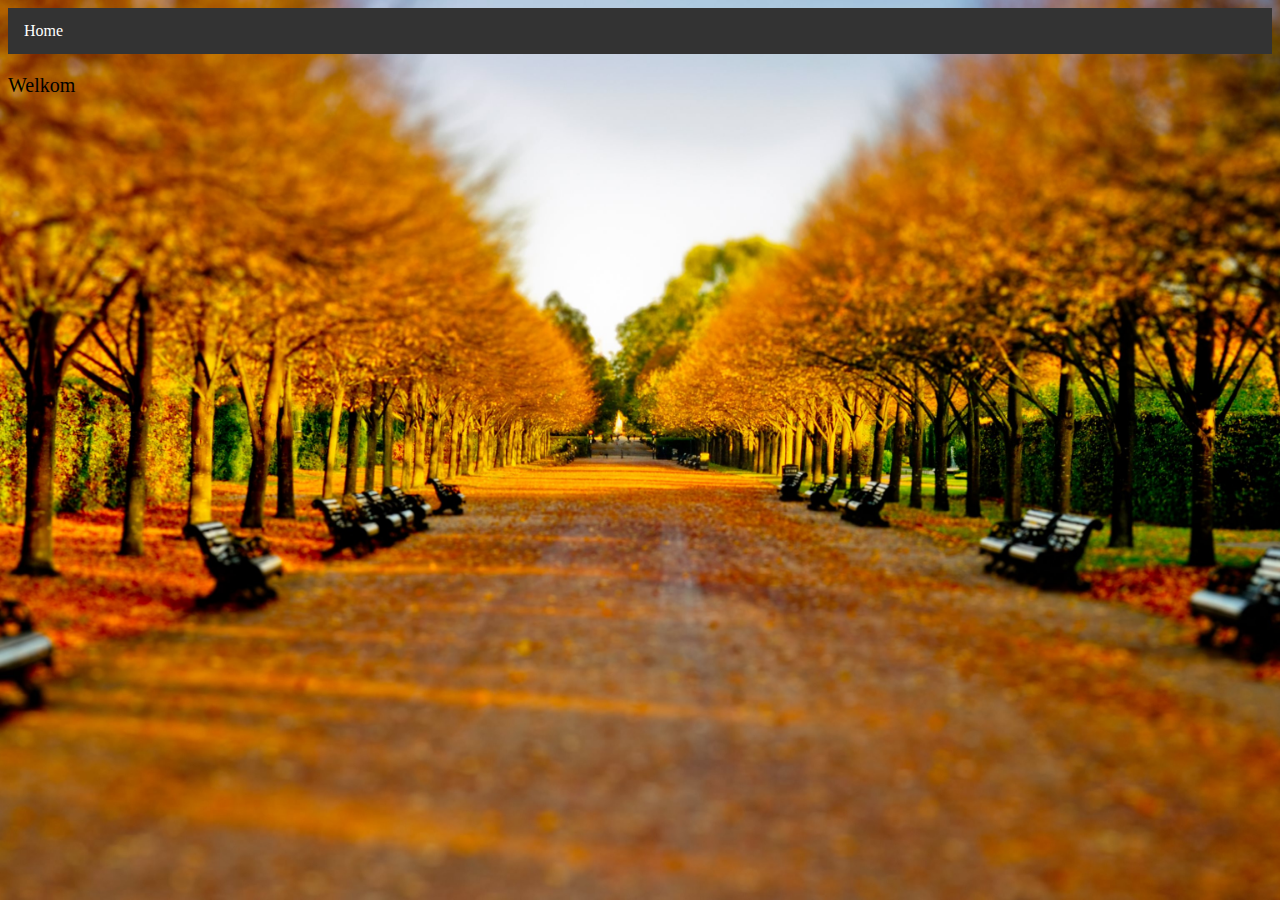
==== afspraak.html @ bdb91bcd "Create afspraak.html" ====
<!DOCTYPE html>
<html>
    <head>
      <title>Afspraak</title>

        <link rel="stylesheet" href='style.css'/>
    </head>
    <body>
       <ul>
        <li><a href="/patient">Home</a></li>
       </ul> 
      <p>Welkom</p>
    </body>
</html>
---- style.css ----
body {
	background: url(park-4k.jpg);
	height: 100%;
	background-repeat: no-repeat;
	background-attachment: fixed;
	background-position: center;
	background-size: cover;
	font-family: sans-serif;
}

ul {
  list-style-type: none;
  margin: 0;
  padding: 0;
  overflow: hidden;
  background-color: #333;
}

li {
  float: left;
}

li a {
  font-family: verdana;
  display: block;
  color: white;
  text-align: center;
  padding: 14px 16px;
  text-decoration: none;
}

/* Change the link color to #111 (black) on hover */
li a:hover {
  background-color: #111;
}
header {
    padding: 30px;
    text-align: center;
    font-size: 35px;
    color: black;
}

p {
    font-family: verdana;
    text-align: left;
    font-size: 20px;
    color: black;
}
var {
    font-family: verdana;
    text-align: left;
    font-size: 20px;
    color: black;
}


div{
    text-align: center;
     font-size: 30px;
}

div.container{
    text-align: center;
     font-size: 30px;
}
button {
    background-color: darkred;
    color: white;
    padding: 25px 20px;
    margin: 20px 0 22px 0;
    border: none;
    cursor: pointer;
    width: 80%;
    opacity: 0.9;
    font-size: 25px;
}
form{
    background-color: darkgreen;
    color: white;
    padding: 15px;
    margin: 8px 0;
    border: none;
    cursor: pointer;
    width: 100%;
    opacity: 0.9;
    font-size: 25px;
}
input{
    background-color: black;
    color: white;
    padding: 25px 20px;
    margin: 8px 0;
    border: none;
    cursor: pointer;
    width: 80%;
    opacity: 0.9;
    font-size: 25px;
}
input[type=text], input[type=naam] {
 background-color: black;
    color: white;
  width: 96%;
  padding: 15px;
  margin: 20px 0 22px 0;
  display: inline-block;
  border: none;
}

input[type=text]:focus, input[type=password]:focus {
  background-color: black;
  outline: none;
}
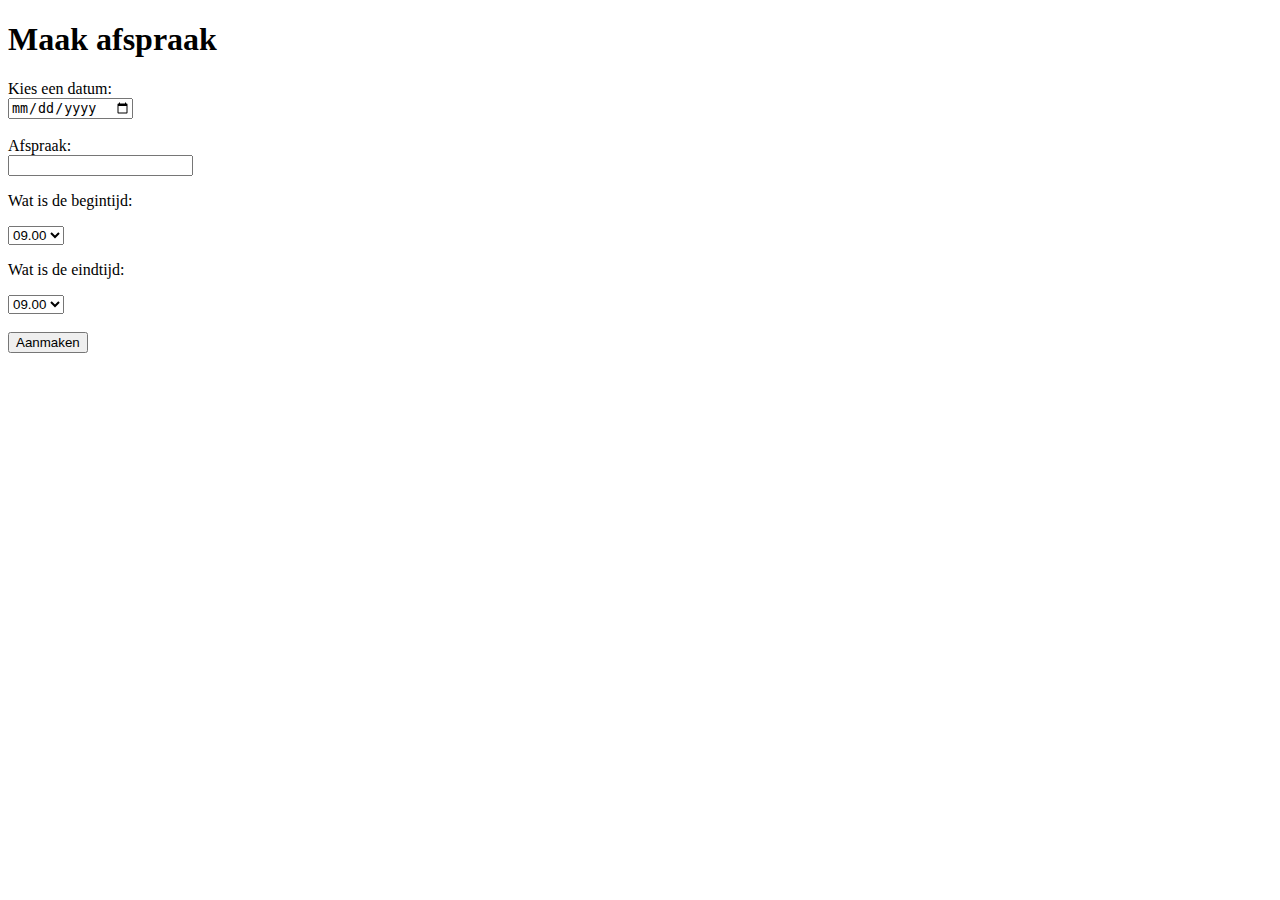
==== commit 4caedab3: "Create afspraak.html" ====
--- a/afspraak.html
+++ b/afspraak.html
@@ -1,14 +1,48 @@
 <!DOCTYPE html>
 <html>
-    <head>
-      <title>Afspraak</title>
-
-        <link rel="stylesheet" href='style.css'/>
-    </head>
-    <body>
-       <ul>
-        <li><a href="/patient">Home</a></li>
-       </ul> 
-      <p>Welkom</p>
-    </body>
-</html>
+<head>
+	<title>Anura - Afspraak</title>
+	<link rel="stylesheet" type="text/css" href ="agenda.css">
+</head>
+<body>
+<div class ="Agenda">
+ <h1>Maak afspraak</h1>
+  <label for="Dag">Kies een datum:<br></label>
+  <input type="date" id="Datum" name="Datum">
+  <br>
+  <br>
+  <label for="lname">Afspraak:</label><br>
+  <input type="text" id="lname" name="lname"><br>
+	<form method="POST" action="">
+		<p>Wat is de begintijd:</p>
+		<select id="Begintijd">
+                <option value="09:00">09.00</option>
+          	    <option value="10:00">10.00</option>
+          	    <option value="11:00">11.00</option>
+          	    <option value="12:00">12.00</option>
+          	    <option value="13:00">13.00</option>
+                <option value="14:00">14.00</option>
+                  <option value="15:00">15.00</option>
+                  <option value="16:00">16.00</option>
+                  <option value="17:00">17.00</option>
+                  <option value="18:00">18.00</option>
+              </select>
+    		  <p>Wat is de eindtijd:</p>
+              <select id="Eindtijd">
+              <option value="09:00">09.00</option>
+      		  <option value="10:00">10.00</option>
+      		  <option value="11:00">11.00</option>
+      		  <option value="12:00">12.00</option>
+      		  <option value="13:00">13.00</option>
+              <option value="14:00">14.00</option>
+              <option value="15:00">15.00</option>
+              <option value="16:00">16.00</option>
+              <option value="17:00">17.00</option>
+              <option value="18:00">18.00</option>
+          </select>
+          <br><br>
+          <input type="submit" name="" value = "Aanmaken">
+          </form>
+          </div>
+       </body>
+      </html>
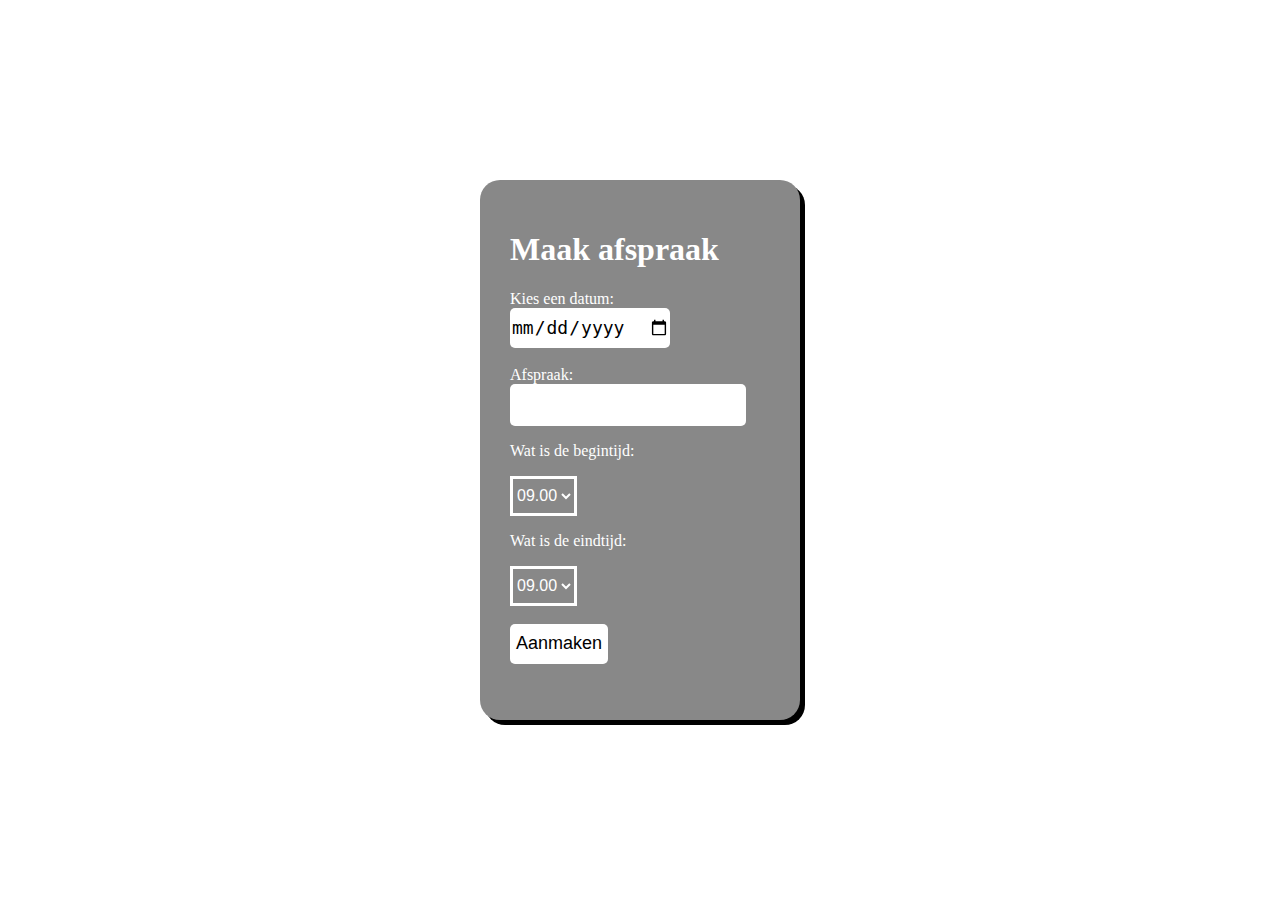
==== commit 7a7bd540: "Update afspraak.html" ====
--- a/afspraak.html
+++ b/afspraak.html
@@ -8,11 +8,11 @@
 <div class ="Agenda">
  <h1>Maak afspraak</h1>
   <label for="Dag">Kies een datum:<br></label>
-  <input type="date" id="Datum" name="Datum">
+  <input type="date" id="Datum" name="Datum" required>
   <br>
   <br>
   <label for="lname">Afspraak:</label><br>
-  <input type="text" id="lname" name="lname"><br>
+  <input type="text" id="lname" name="lname" required><br>
 	<form method="POST" action="">
 		<p>Wat is de begintijd:</p>
 		<select id="Begintijd">
--- a/agenda.css
+++ b/agenda.css
@@ -0,0 +1,35 @@
+.Agenda {
+	width:320px;
+	height: 540px;
+	background:#888888;
+	color: #fff;
+	top: 50%;
+	left: 50%;
+	position: absolute;
+	transform: translate(-50%,-50%);
+	box-sizing: border-box;
+	padding: 30px 30px;
+	border-radius: 20px;
+	box-shadow: 5px 5px black;
+}
+
+.Agenda input{
+	border: none;
+    background: transparent;
+	outline: none;
+	height: 40px;
+	background: white;
+	color: black;
+    placeholder: black;
+	font-size: 18px;
+    border-radius: 5px;
+
+}
+.Agenda select[id=Begintijd], select[id=Eindtijd]{
+	border: solid;
+	background: transparent;
+	outline: none;
+	height: 40px;
+	color: #fff;
+ 	font-size: 16px;
+}
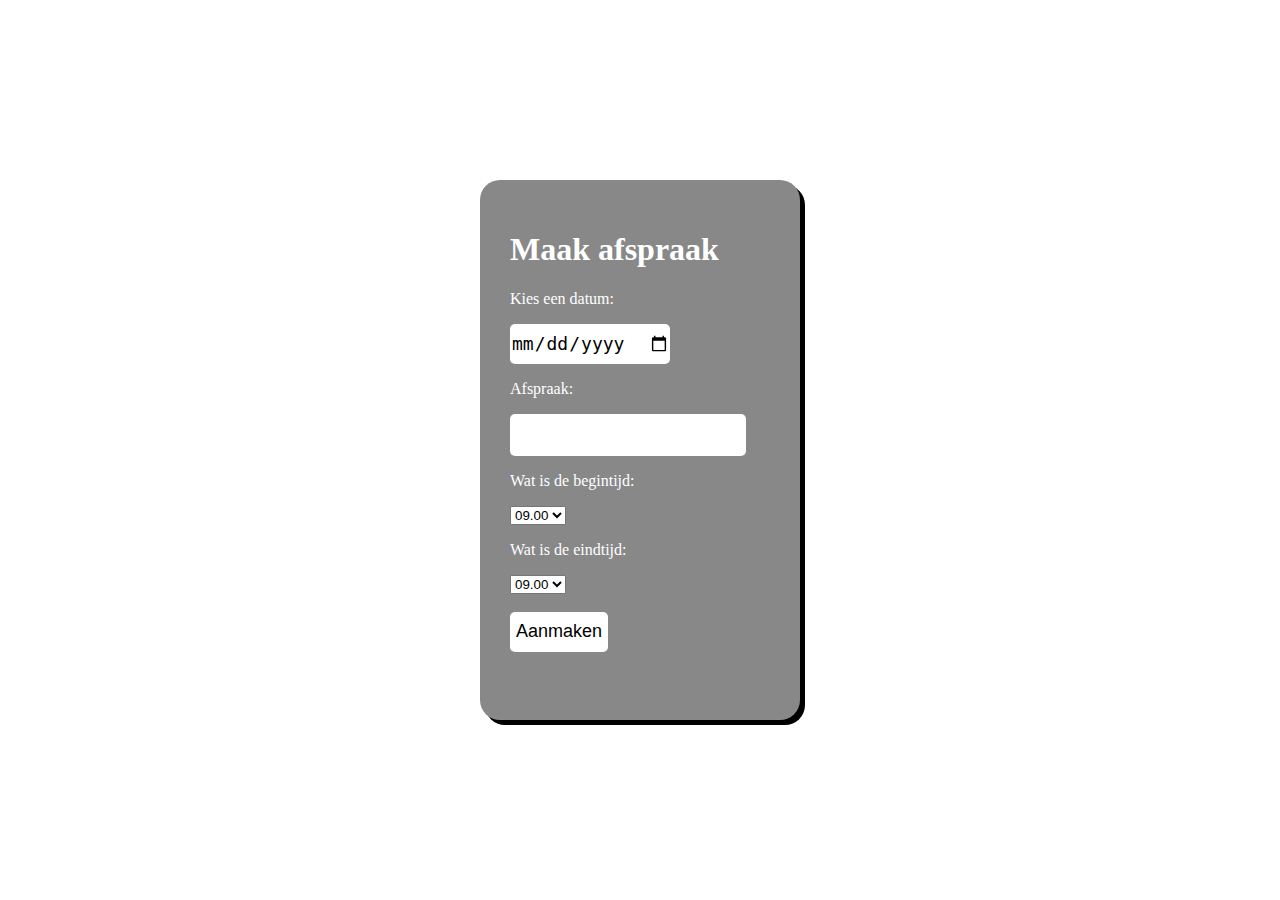
==== commit 5d549597: "Update afspraak.html" ====
--- a/afspraak.html
+++ b/afspraak.html
@@ -1,48 +1,46 @@
 <!DOCTYPE html>
 <html>
-<head>
-	<title>Anura - Afspraak</title>
-	<link rel="stylesheet" type="text/css" href ="agenda.css">
-</head>
-<body>
-<div class ="Agenda">
- <h1>Maak afspraak</h1>
-  <label for="Dag">Kies een datum:<br></label>
-  <input type="date" id="Datum" name="Datum" required>
-  <br>
-  <br>
-  <label for="lname">Afspraak:</label><br>
-  <input type="text" id="lname" name="lname" required><br>
-	<form method="POST" action="">
-		<p>Wat is de begintijd:</p>
-		<select id="Begintijd">
-                <option value="09:00">09.00</option>
-          	    <option value="10:00">10.00</option>
-          	    <option value="11:00">11.00</option>
-          	    <option value="12:00">12.00</option>
-          	    <option value="13:00">13.00</option>
-                <option value="14:00">14.00</option>
-                  <option value="15:00">15.00</option>
-                  <option value="16:00">16.00</option>
-                  <option value="17:00">17.00</option>
-                  <option value="18:00">18.00</option>
-              </select>
-    		  <p>Wat is de eindtijd:</p>
-              <select id="Eindtijd">
-              <option value="09:00">09.00</option>
-      		  <option value="10:00">10.00</option>
-      		  <option value="11:00">11.00</option>
-      		  <option value="12:00">12.00</option>
-      		  <option value="13:00">13.00</option>
-              <option value="14:00">14.00</option>
-              <option value="15:00">15.00</option>
-              <option value="16:00">16.00</option>
-              <option value="17:00">17.00</option>
-              <option value="18:00">18.00</option>
-          </select>
+	<head>
+		<title>Anura - Afspraak</title>
+		<link rel="stylesheet" type="text/css" href = "agenda.css">
+	</head>
+	<body>
+		<form method="POST" action="">
+			<div class ="Agenda">
+			 <h1>Maak afspraak</h1>
+			  	<p>Kies een datum:<br></p>
+			  	<input type="date" name="datum"><br>
+			  	<p>Afspraak:</p>
+			  	<input type="text" name="afspraak"><br>
+					<p>Wat is de begintijd:</p>
+					<select name="begintijd">
+			      <option value="09:00">09.00</option>
+						<option value="10:00">10.00</option>
+						<option value="11:00">11.00</option>
+						<option value="12:00">12.00</option>
+						<option value="13:00">13.00</option>
+						<option value="14:00">14.00</option>
+						<option value="15:00">15.00</option>
+						<option value="16:00">16.00</option>
+						<option value="17:00">17.00</option>
+						<option value="18:00">18.00</option>
+		      </select>
+		    	<p>Wat is de eindtijd:</p>
+					<select name="eindtijd">
+						<option value="09:00">09.00</option>
+						<option value="10:00">10.00</option>
+						<option value="11:00">11.00</option>
+						<option value="12:00">12.00</option>
+						<option value="13:00">13.00</option>
+						<option value="14:00">14.00</option>
+						<option value="15:00">15.00</option>
+						<option value="16:00">16.00</option>
+						<option value="17:00">17.00</option>
+						<option value="18:00">18.00</option>
+					</select>
           <br><br>
           <input type="submit" name="" value = "Aanmaken">
-          </form>
-          </div>
-       </body>
-      </html>
+		    </form>
+		</div>
+	</body>
+</html>
